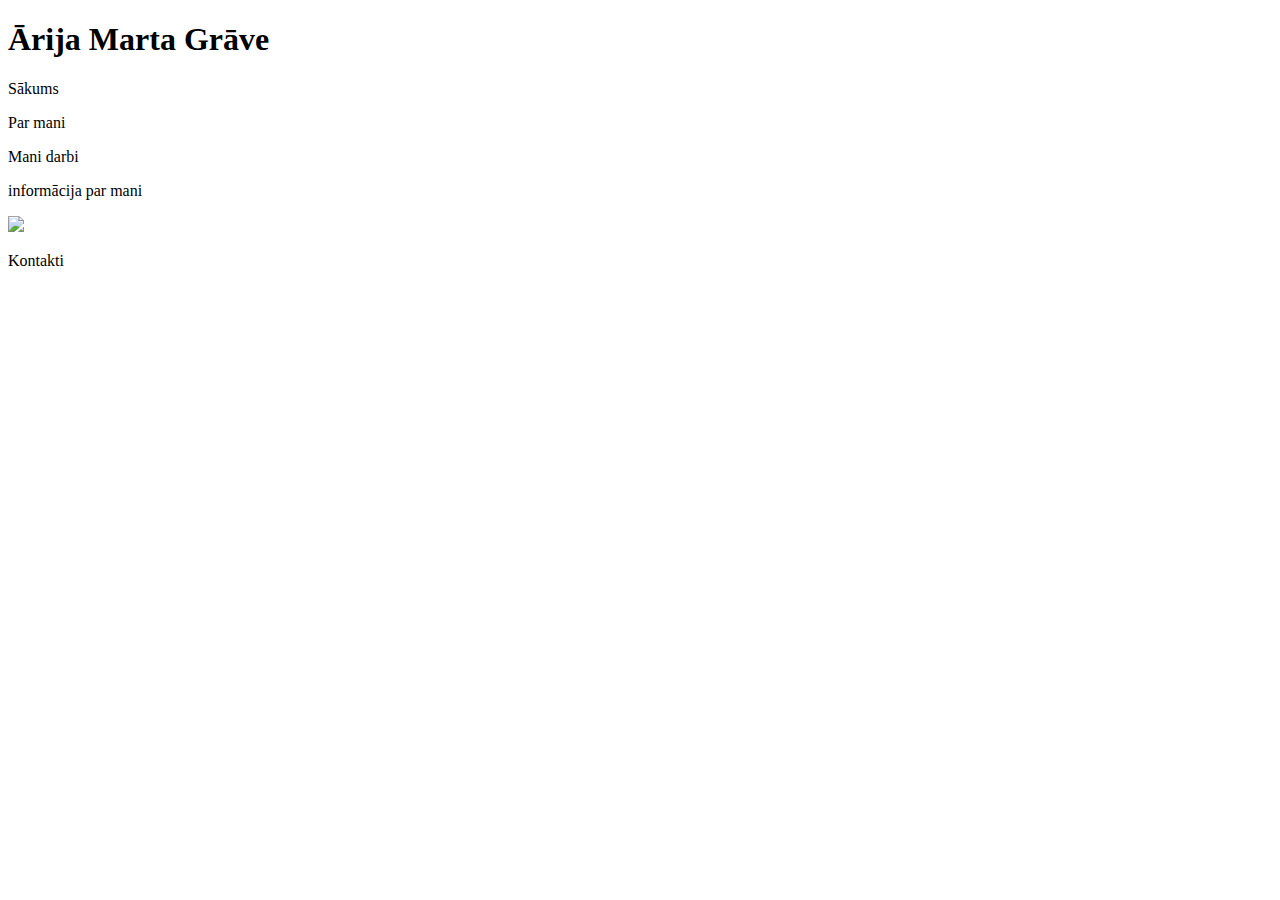
==== index.html @ b8f048f6 "Add files via upload" ====
<!DOCTYPE html>
<html>
    <head>
        <title>portfolio</title>
        
        <script src="libs\jquery-3.2.1.min.js" type="text/javascript"></script>
        <link href="libs\bootstrap.min.css" rel="stylesheet">
        <link href="app.css" rel="stylesheet">
        <script src="app.js" type="text/javascript"></script>
        <meta charset="UTF-8">
    </head>
    <body>

        <div id="header">
            <div id="main" class="container">
                <div id="navigation_header" class="row">
                    <h1 class="col-sm-12 text-center">Ārija Marta Grāve</h1>
                </div>
                <div id="navigation_buttons" class="row">
                    <p class="col-sm-4 text-center">Sākums</p>
                    <p class="col-sm-4 text-center">Par mani</p>
                    <p class="col-sm-4 text-center">Mani darbi</p>
                    <p color="Wite"></p>
                    
                </div>
            </div>
        </div>

        <div id="body">

            <div id="body_container" class="container">
                <div id="body_content" class="row">
                    <p class="col-sm-7">informācija par mani</p>
                    <div class="col-sm-5">
                        <img id="personal_photo" class="text-center" src="https://i.imgur.com/jWr67J8.png?1" />
                    </div>
                </div>
            </div>

            <!-- <div id="image_container" class="container">
                <div id="image_content" class="row">
                    <div class="col-sm-4">
                        <img class="magic-image" src="http://25.media.tumblr.com/tumblr_m3yxaxsHN41qg73i1o1_1280.jpg" />
                    </div>
                    <div class="col-sm-4">
                        <img class="magic-image" src="http://25.media.tumblr.com/tumblr_m3yxaxsHN41qg73i1o1_1280.jpg" />
                    </div>
                    <div class="col-sm-4">
                        <img class="magic-image" src="http://25.media.tumblr.com/tumblr_m3yxaxsHN41qg73i1o1_1280.jpg" />
                    </div>
                </div>
            </div> -->

            <!-- <div id="form_container" class="container">
                <div id="form_content" class="row">
                    <form class="col-sm-4 offset-sm-4">
                        <div class="form-group row">
                            <label for="email">Email address:</label>
                            <input type="email" class="form-control" id="email" placeholder="Enter email">
                        </div>
                        <div class="form-group row">
                            <label for="textarea">Question:</label>
                            <input type="textarea" class="form-control" id="textarea" placeholder="Question">   
                        </div>
                        <div class="row">
                            <button type="submit" class="btn btn-primary">Submit</button>
                        </div>
                    </form>
                </div>
            </div> -->

        </div>

        <div id="footer">
            <div class="container">
                <div class="row text-center">
                    <p class="col-sm-12">Kontakti</p>
                </div>
            </div>
        </div>

    </body>
</html>
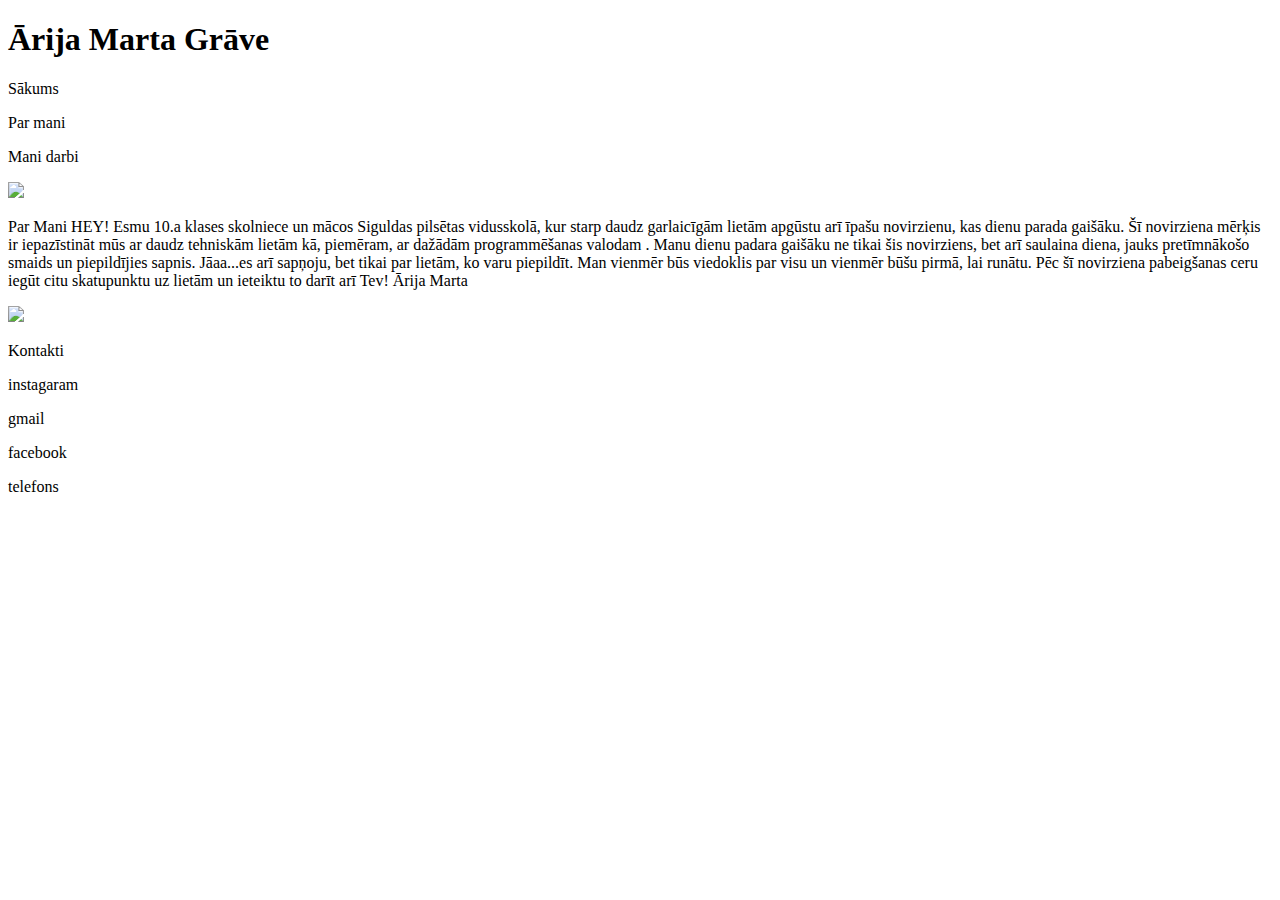
==== commit a4cff4ca: "Add files via upload" ====
--- a/index.html
+++ b/index.html
@@ -15,12 +15,14 @@
             <div id="main" class="container">
                 <div id="navigation_header" class="row">
                     <h1 class="col-sm-12 text-center">Ārija Marta Grāve</h1>
-                </div>
+             
+                </div>       
                 <div id="navigation_buttons" class="row">
                     <p class="col-sm-4 text-center">Sākums</p>
                     <p class="col-sm-4 text-center">Par mani</p>
                     <p class="col-sm-4 text-center">Mani darbi</p>
                     <p color="Wite"></p>
+                    <img id="personal_photo" class="text-center" src="fog-3622519_1920.png">
                     
                 </div>
             </div>
@@ -30,9 +32,18 @@
 
             <div id="body_container" class="container">
                 <div id="body_content" class="row">
-                    <p class="col-sm-7">informācija par mani</p>
+                    <p class="col-sm-7">Par Mani
+                        HEY! Esmu 10.a klases skolniece un mācos Siguldas pilsētas vidusskolā, kur starp daudz garlaicīgām lietām apgūstu arī īpašu novirzienu, kas dienu parada gaišāku. Šī novirziena mērķis ir iepazīstināt mūs ar daudz tehniskām lietām kā, piemēram, ar dažādām programmēšanas valodam .
+
+	Manu dienu padara gaišāku ne tikai šis novirziens, bet arī saulaina diena, jauks pretīmnākošo smaids un  piepildījies sapnis. Jāaa...es arī sapņoju, bet tikai par lietām, ko varu piepildīt. Man vienmēr būs viedoklis par visu un vienmēr būšu pirmā, lai runātu.
+
+	Pēc šī novirziena pabeigšanas ceru iegūt citu skatupunktu uz lietām un ieteiktu to darīt arī Tev!
+
+                                                       Ārija Marta
+                    </p>
                     <div class="col-sm-5">
-                        <img id="personal_photo" class="text-center" src="https://i.imgur.com/jWr67J8.png?1" />
+                        <img id="personal_photo" class="text-center" src="27880038_216222638951592_3208177627642724352_n.jpg" />
+                        <imd id= "personal_photo" class="text-center" src="38443958_229545624427447_1444398360638259200_n (1).jpg"/>
                     </div>
                 </div>
             </div>
@@ -75,6 +86,11 @@
             <div class="container">
                 <div class="row text-center">
                     <p class="col-sm-12">Kontakti</p>
+                    <p class="col-sm-4 text-center">instagaram</p>
+                    <p class="col-sm-4 text-center">gmail</p>
+                    <p class="col-sm-4 text-center">facebook</p>
+                    <p class="col-sm4 text-center">telefons</p>
+                    <p color="Wite"></p>
                 </div>
             </div>
         </div>
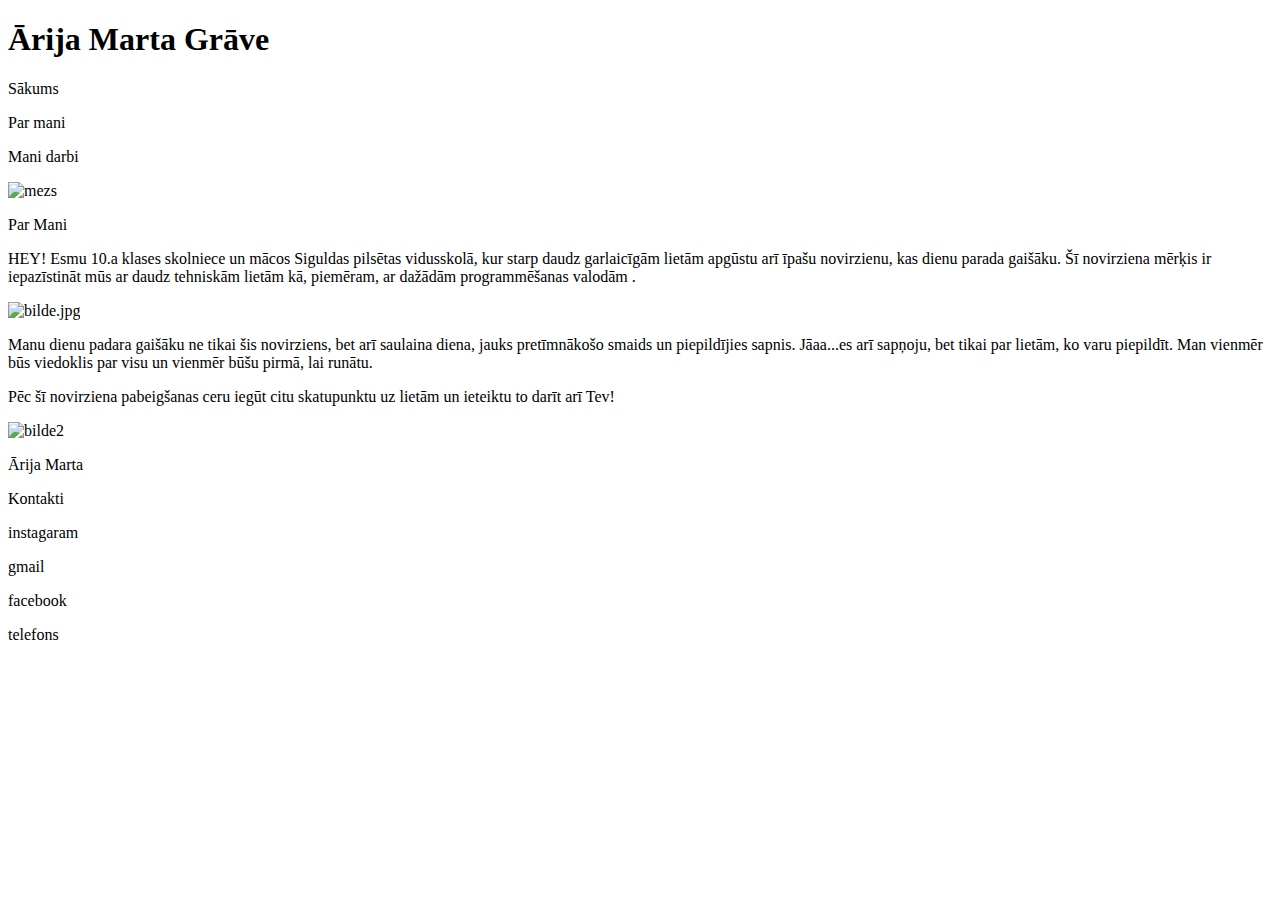
==== commit f8fb34d3: "Add files via upload" ====
--- a/index.html
+++ b/index.html
@@ -12,18 +12,22 @@
     <body>
 
         <div id="header">
-            <div id="main" class="container">
-                <div id="navigation_header" class="row">
+
+            <div id="main" class="logo">
+                
                     <h1 class="col-sm-12 text-center">Ārija Marta Grāve</h1>
-             
+                    
                 </div>       
                 <div id="navigation_buttons" class="row">
                     <p class="col-sm-4 text-center">Sākums</p>
                     <p class="col-sm-4 text-center">Par mani</p>
                     <p class="col-sm-4 text-center">Mani darbi</p>
                     <p color="Wite"></p>
-                    <img id="personal_photo" class="text-center" src="fog-3622519_1920.png">
-                    
+                   
+                </div>
+                <div> <img id="bildes"src="mezs.jpg" alt="mezs" 
+                    width="100%" height="20%">
+                </div>
                 </div>
             </div>
         </div>
@@ -32,19 +36,19 @@
 
             <div id="body_container" class="container">
                 <div id="body_content" class="row">
-                    <p class="col-sm-7">Par Mani
-                        HEY! Esmu 10.a klases skolniece un mācos Siguldas pilsētas vidusskolā, kur starp daudz garlaicīgām lietām apgūstu arī īpašu novirzienu, kas dienu parada gaišāku. Šī novirziena mērķis ir iepazīstināt mūs ar daudz tehniskām lietām kā, piemēram, ar dažādām programmēšanas valodam .
+                    <p class="col-sm-7">Par Mani</p>
+                    <p class="col-sm-7">  HEY! Esmu 10.a klases skolniece un mācos Siguldas pilsētas vidusskolā, kur starp daudz garlaicīgām lietām apgūstu arī īpašu novirzienu, kas dienu parada gaišāku. Šī novirziena mērķis ir iepazīstināt mūs ar daudz tehniskām lietām kā, piemēram, ar dažādām programmēšanas valodām .</p>
+                    <img   src="bildes/bilde.jpg" alt="bilde.jpg"
+                    width="350" height="250"> 
+                    <p class="col-sm-7">Manu dienu padara gaišāku ne tikai šis novirziens, bet arī saulaina diena, jauks pretīmnākošo smaids un  piepildījies sapnis. Jāaa...es arī sapņoju, bet tikai par lietām, ko varu piepildīt. Man vienmēr būs viedoklis par visu un vienmēr būšu pirmā, lai runātu.</p>
 
-	Manu dienu padara gaišāku ne tikai šis novirziens, bet arī saulaina diena, jauks pretīmnākošo smaids un  piepildījies sapnis. Jāaa...es arī sapņoju, bet tikai par lietām, ko varu piepildīt. Man vienmēr būs viedoklis par visu un vienmēr būšu pirmā, lai runātu.
+                    <p class="col-sm-7">Pēc šī novirziena pabeigšanas ceru iegūt citu skatupunktu uz lietām un ieteiktu to darīt arī Tev!</p>
+                    <img id= "bildes" class="text-center" src="bildes/38443958_229545624427447_1444398360638259200_n (1).jpg" alt="bilde2"
+                    width="350" height="250">
+                    <p class="col-sm-7">      Ārija Marta</p>
 
-	Pēc šī novirziena pabeigšanas ceru iegūt citu skatupunktu uz lietām un ieteiktu to darīt arī Tev!
-
-                                                       Ārija Marta
                     </p>
-                    <div class="col-sm-5">
-                        <img id="personal_photo" class="text-center" src="27880038_216222638951592_3208177627642724352_n.jpg" />
-                        <imd id= "personal_photo" class="text-center" src="38443958_229545624427447_1444398360638259200_n (1).jpg"/>
-                    </div>
+                
                 </div>
             </div>
 
--- a/app.css
+++ b/app.css
@@ -0,0 +1,15 @@
+body, html, #container {
+    height: 100%;
+}
+#header {
+    background-image: url('mezs.jpg');
+    background-size: 100% 100%; 
+    background-repeat: no-repeat;
+    background-attachment: fixed;
+}
+#footer {
+    background-image: url('mezs.jpg');
+    background-size: 100% 100%; 
+    background-repeat: no-repeat;
+    background-attachment: fixed;
+}